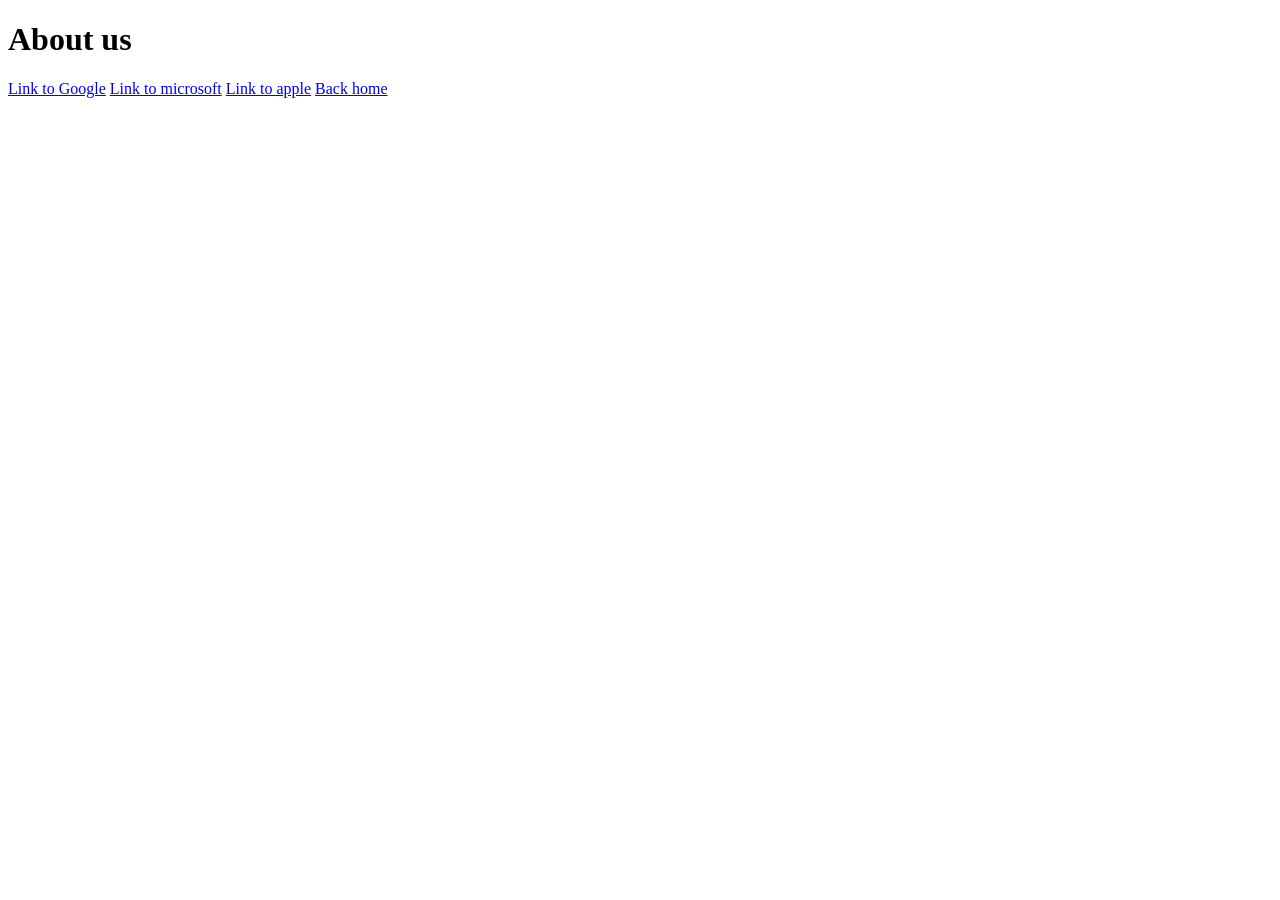
==== about.html @ 5ec460b9 "I made changes in the find me button and i made correction on form template" ====
<!DOCTYPE html>
<html lang="en">
<head>
    <meta charset="UTF-8">
    <meta name="viewport" content="width=device-width, initial-scale=1.0">
    <base target="_blank" rel="noopener">
    <title>Dcoument</title>
</head>
<body>
    <h1>About us</h1>
    <a href="http://www.google.com" target="_self">Link to Google</a>
    <a href="http://www.microsoft.com">Link to microsoft</a>
    <a href="http://www.apple.com">Link to apple</a>
    <a href="index.html">Back home</a>
</body>
</html>
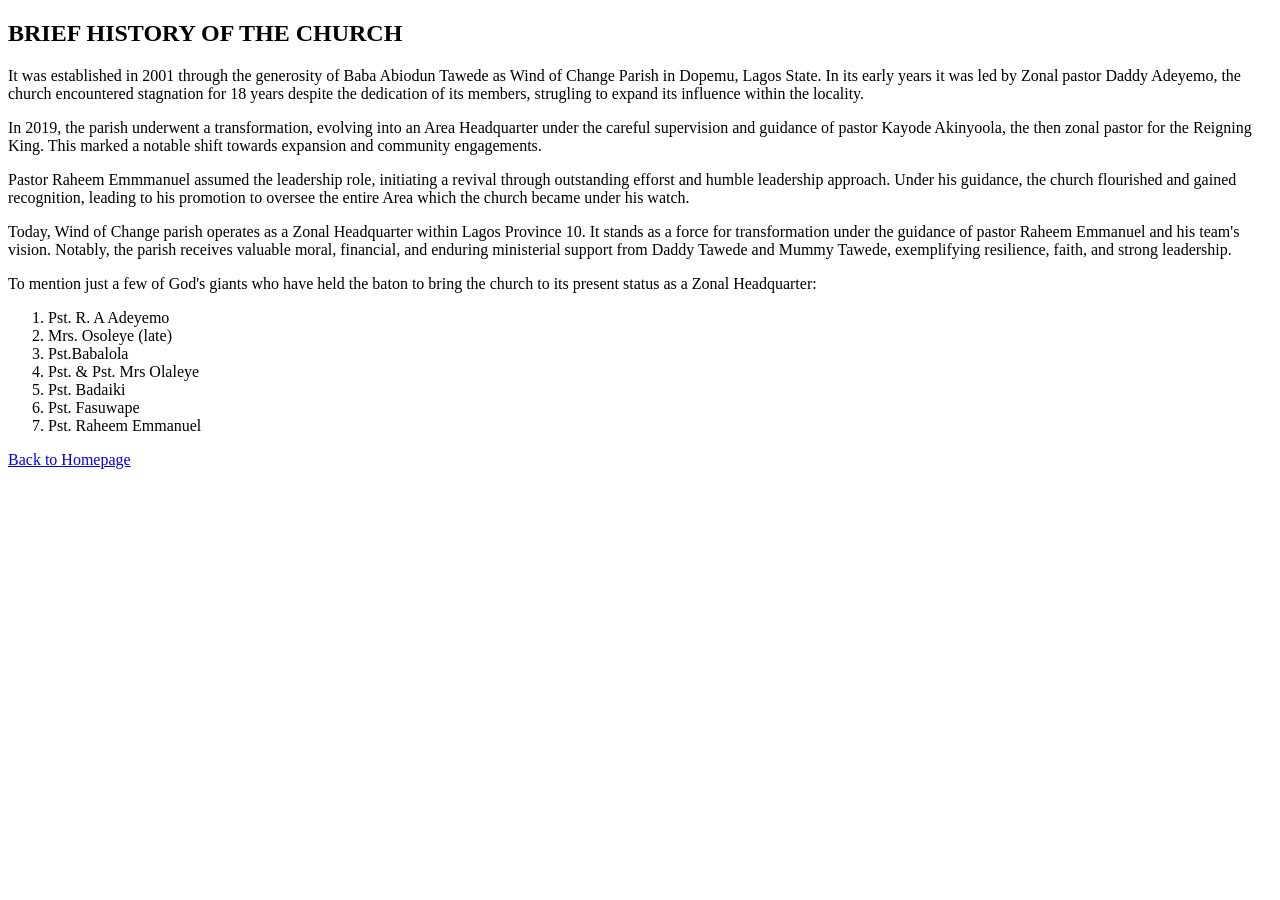
==== commit 5b50d939: "Add new pages and update index" ====
--- a/about.html
+++ b/about.html
@@ -1,16 +1,31 @@
-<!DOCTYPE html>
-<html lang="en">
-<head>
-    <meta charset="UTF-8">
-    <meta name="viewport" content="width=device-width, initial-scale=1.0">
-    <base target="_blank" rel="noopener">
-    <title>Dcoument</title>
-</head>
-<body>
-    <h1>About us</h1>
-    <a href="http://www.google.com" target="_self">Link to Google</a>
-    <a href="http://www.microsoft.com">Link to microsoft</a>
-    <a href="http://www.apple.com">Link to apple</a>
-    <a href="index.html">Back home</a>
-</body>
+<!DOCTYPE html>
+<html lang="en">
+<head>
+    <meta charset="UTF-8">
+    <meta name="viewport" content="width=device-width, initial-scale=1.0">
+    <title>Document</title>
+</head>
+<body>
+   <section id="About">
+    <h2>BRIEF HISTORY OF THE CHURCH</h2>
+    <!-- <div class="page-titlt">
+        <a href="#About" class="button">Brief history of the church</a>
+    </div> -->
+    <p>It was established in 2001 through the generosity of Baba Abiodun Tawede as Wind of Change Parish in Dopemu, Lagos State. In its early years it was led by Zonal pastor Daddy Adeyemo, the church encountered stagnation for 18 years despite the dedication of its members, strugling to expand its influence within the locality.</p>
+    <p>In 2019, the parish underwent a transformation, evolving into an Area Headquarter under the careful supervision and guidance of pastor Kayode Akinyoola, the then zonal pastor for the Reigning King. This marked a notable shift towards expansion and community engagements.</p>
+    <p>Pastor Raheem Emmmanuel assumed the leadership role, initiating a revival through outstanding efforst and humble leadership approach. Under his guidance, the church flourished and gained recognition, leading to his promotion to oversee the entire Area which the church became under his watch.</p>
+    <p>Today, Wind of Change parish operates as a Zonal Headquarter within Lagos Province 10. It stands as a force for transformation under the guidance of pastor Raheem Emmanuel and his team's vision. Notably, the parish receives valuable moral, financial, and enduring ministerial support from Daddy Tawede and Mummy Tawede, exemplifying resilience, faith, and strong leadership.</p>
+    <p>To mention just a few of God's giants who have held the baton to bring the church to its present status as a Zonal Headquarter:</p>
+    <ol>
+        <li>Pst. R. A Adeyemo</li>
+        <li>Mrs. Osoleye (late)</li>
+        <li>Pst.Babalola</li>
+        <li>Pst. & Pst. Mrs Olaleye</li>
+        <li>Pst. Badaiki</li>
+        <li>Pst. Fasuwape</li>
+        <li>Pst. Raheem Emmanuel</li>
+    </ol>
+   </section> 
+   <a href="home.html">Back to Homepage</a>
+</body>
 </html>
